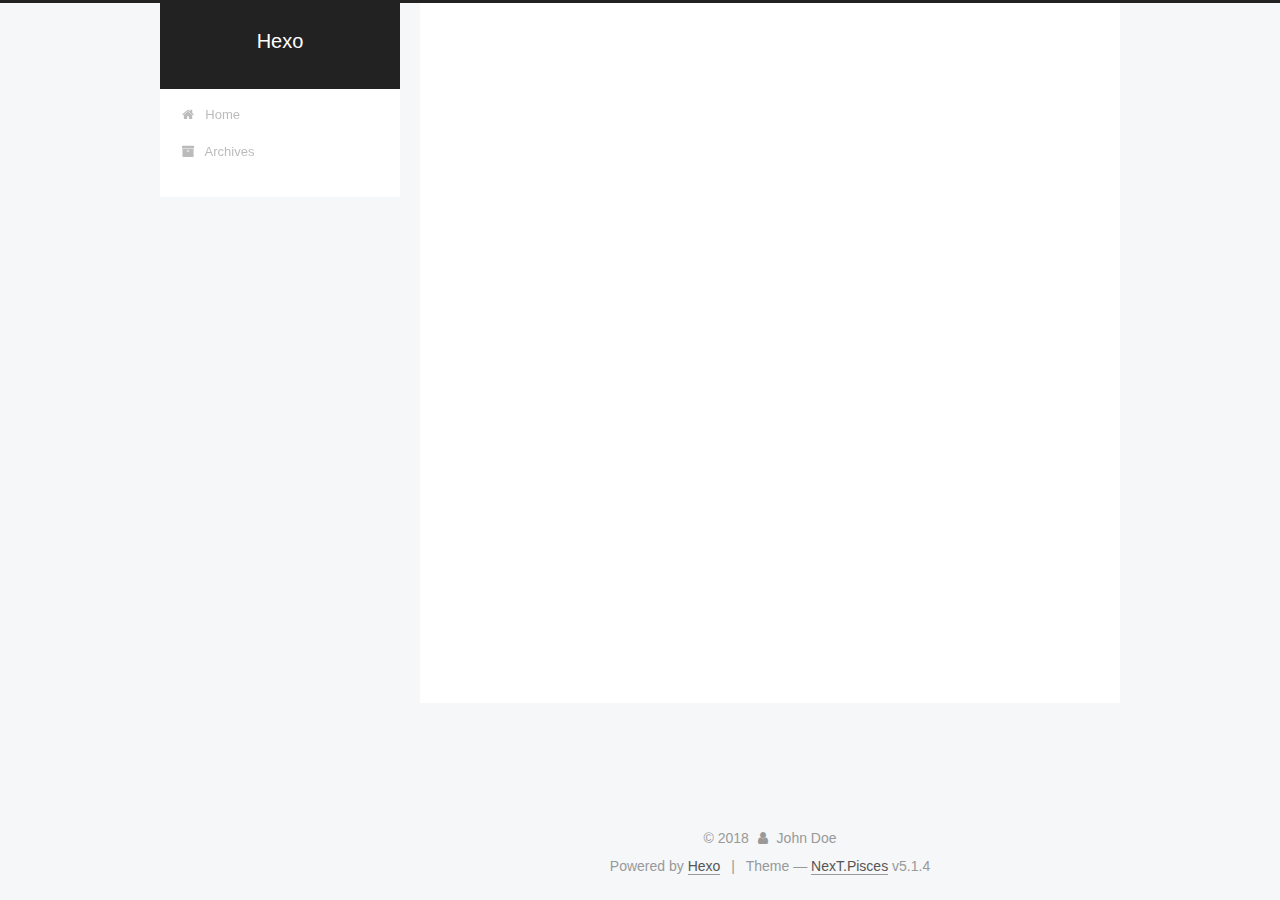
==== archives/index.html @ 8637bf25 "Site updated: 2018-07-19 17:20:56" ====
<!DOCTYPE html>



  


<html class="theme-next pisces use-motion" lang="">
<head>
  <meta charset="UTF-8"/>
<meta http-equiv="X-UA-Compatible" content="IE=edge" />
<meta name="viewport" content="width=device-width, initial-scale=1, maximum-scale=1"/>
<meta name="theme-color" content="#222">









<meta http-equiv="Cache-Control" content="no-transform" />
<meta http-equiv="Cache-Control" content="no-siteapp" />
















  
  
  <link href="/lib/fancybox/source/jquery.fancybox.css?v=2.1.5" rel="stylesheet" type="text/css" />







<link href="/lib/font-awesome/css/font-awesome.min.css?v=4.6.2" rel="stylesheet" type="text/css" />

<link href="/css/main.css?v=5.1.4" rel="stylesheet" type="text/css" />


  <link rel="apple-touch-icon" sizes="180x180" href="/images/apple-touch-icon-next.png?v=5.1.4">


  <link rel="icon" type="image/png" sizes="32x32" href="/images/favicon-32x32-next.png?v=5.1.4">


  <link rel="icon" type="image/png" sizes="16x16" href="/images/favicon-16x16-next.png?v=5.1.4">


  <link rel="mask-icon" href="/images/logo.svg?v=5.1.4" color="#222">





  <meta name="keywords" content="Hexo, NexT" />










<meta property="og:type" content="website">
<meta property="og:title" content="Hexo">
<meta property="og:url" content="http://yoursite.com/archives/index.html">
<meta property="og:site_name" content="Hexo">
<meta property="og:locale" content="default">
<meta name="twitter:card" content="summary">
<meta name="twitter:title" content="Hexo">



<script type="text/javascript" id="hexo.configurations">
  var NexT = window.NexT || {};
  var CONFIG = {
    root: '/',
    scheme: 'Pisces',
    version: '5.1.4',
    sidebar: {"position":"left","display":"post","offset":12,"b2t":false,"scrollpercent":false,"onmobile":false},
    fancybox: true,
    tabs: true,
    motion: {"enable":true,"async":false,"transition":{"post_block":"fadeIn","post_header":"slideDownIn","post_body":"slideDownIn","coll_header":"slideLeftIn","sidebar":"slideUpIn"}},
    duoshuo: {
      userId: '0',
      author: 'Author'
    },
    algolia: {
      applicationID: '',
      apiKey: '',
      indexName: '',
      hits: {"per_page":10},
      labels: {"input_placeholder":"Search for Posts","hits_empty":"We didn't find any results for the search: ${query}","hits_stats":"${hits} results found in ${time} ms"}
    }
  };
</script>



  <link rel="canonical" href="http://yoursite.com/archives/"/>





  <title>Archive | Hexo</title>
  








</head>

<body itemscope itemtype="http://schema.org/WebPage" lang="default">

  
  
    
  

  <div class="container sidebar-position-left page-archive">
    <div class="headband"></div>

    <header id="header" class="header" itemscope itemtype="http://schema.org/WPHeader">
      <div class="header-inner"><div class="site-brand-wrapper">
  <div class="site-meta ">
    

    <div class="custom-logo-site-title">
      <a href="/"  class="brand" rel="start">
        <span class="logo-line-before"><i></i></span>
        <span class="site-title">Hexo</span>
        <span class="logo-line-after"><i></i></span>
      </a>
    </div>
      
        <p class="site-subtitle"></p>
      
  </div>

  <div class="site-nav-toggle">
    <button>
      <span class="btn-bar"></span>
      <span class="btn-bar"></span>
      <span class="btn-bar"></span>
    </button>
  </div>
</div>

<nav class="site-nav">
  

  
    <ul id="menu" class="menu">
      
        
        <li class="menu-item menu-item-home">
          <a href="/" rel="section">
            
              <i class="menu-item-icon fa fa-fw fa-home"></i> <br />
            
            Home
          </a>
        </li>
      
        
        <li class="menu-item menu-item-archives">
          <a href="/archives/" rel="section">
            
              <i class="menu-item-icon fa fa-fw fa-archive"></i> <br />
            
            Archives
          </a>
        </li>
      

      
    </ul>
  

  
</nav>



 </div>
    </header>

    <main id="main" class="main">
      <div class="main-inner">
        <div class="content-wrap">
          <div id="content" class="content">
            

  
  
  
  <div class="post-block archive">
    <div id="posts" class="posts-collapse">
      <span class="archive-move-on"></span>

      <span class="archive-page-counter">
        
        
        
          
        
        Um..! 1 post. Keep on posting.
      </span>

      

        
        
        

        
          
          <div class="collection-title">
            <h1 class="archive-year" id="archive-year-2018">2018</h1>
          </div>
        
        

        

  <article class="post post-type-normal" itemscope itemtype="http://schema.org/Article">
    <header class="post-header">

      <h2 class="post-title">
        
            <a class="post-title-link" href="/2018/07/19/hello-world/" itemprop="url">
              
                <span itemprop="name">Hello World</span>
              
            </a>
        
      </h2>

      <div class="post-meta">
        <time class="post-time" itemprop="dateCreated"
              datetime="2018-07-19T16:45:56+08:00"
              content="2018-07-19" >
          07-19
        </time>
      </div>

    </header>
  </article>



      

    </div>
  </div>
  
  
  

  



          </div>
          


          

        </div>
        
          
  
  <div class="sidebar-toggle">
    <div class="sidebar-toggle-line-wrap">
      <span class="sidebar-toggle-line sidebar-toggle-line-first"></span>
      <span class="sidebar-toggle-line sidebar-toggle-line-middle"></span>
      <span class="sidebar-toggle-line sidebar-toggle-line-last"></span>
    </div>
  </div>

  <aside id="sidebar" class="sidebar">
    
    <div class="sidebar-inner">

      

      

      <section class="site-overview-wrap sidebar-panel sidebar-panel-active">
        <div class="site-overview">
          <div class="site-author motion-element" itemprop="author" itemscope itemtype="http://schema.org/Person">
            
              <p class="site-author-name" itemprop="name">John Doe</p>
              <p class="site-description motion-element" itemprop="description"></p>
          </div>

          <nav class="site-state motion-element">

            
              <div class="site-state-item site-state-posts">
              
                <a href="/archives/">
              
                  <span class="site-state-item-count">1</span>
                  <span class="site-state-item-name">posts</span>
                </a>
              </div>
            

            

            

          </nav>

          

          

          
          

          
          

          

        </div>
      </section>

      

      

    </div>
  </aside>


        
      </div>
    </main>

    <footer id="footer" class="footer">
      <div class="footer-inner">
        <div class="copyright">&copy; <span itemprop="copyrightYear">2018</span>
  <span class="with-love">
    <i class="fa fa-user"></i>
  </span>
  <span class="author" itemprop="copyrightHolder">John Doe</span>

  
</div>


  <div class="powered-by">Powered by <a class="theme-link" target="_blank" href="https://hexo.io">Hexo</a></div>



  <span class="post-meta-divider">|</span>



  <div class="theme-info">Theme &mdash; <a class="theme-link" target="_blank" href="https://github.com/iissnan/hexo-theme-next">NexT.Pisces</a> v5.1.4</div>




        







        
      </div>
    </footer>

    
      <div class="back-to-top">
        <i class="fa fa-arrow-up"></i>
        
      </div>
    

    

  </div>

  

<script type="text/javascript">
  if (Object.prototype.toString.call(window.Promise) !== '[object Function]') {
    window.Promise = null;
  }
</script>









  












  
  
    <script type="text/javascript" src="/lib/jquery/index.js?v=2.1.3"></script>
  

  
  
    <script type="text/javascript" src="/lib/fastclick/lib/fastclick.min.js?v=1.0.6"></script>
  

  
  
    <script type="text/javascript" src="/lib/jquery_lazyload/jquery.lazyload.js?v=1.9.7"></script>
  

  
  
    <script type="text/javascript" src="/lib/velocity/velocity.min.js?v=1.2.1"></script>
  

  
  
    <script type="text/javascript" src="/lib/velocity/velocity.ui.min.js?v=1.2.1"></script>
  

  
  
    <script type="text/javascript" src="/lib/fancybox/source/jquery.fancybox.pack.js?v=2.1.5"></script>
  


  


  <script type="text/javascript" src="/js/src/utils.js?v=5.1.4"></script>

  <script type="text/javascript" src="/js/src/motion.js?v=5.1.4"></script>



  
  


  <script type="text/javascript" src="/js/src/affix.js?v=5.1.4"></script>

  <script type="text/javascript" src="/js/src/schemes/pisces.js?v=5.1.4"></script>



  

  


  <script type="text/javascript" src="/js/src/bootstrap.js?v=5.1.4"></script>



  


  




	





  





  












  





  

  

  

  
  

  

  

  

</body>
</html>
---- css/main.css ----
/* normalize.css v3.0.2 | MIT License | git.io/normalize */
html {
  font-family: sans-serif; /* 1 */
  -ms-text-size-adjust: 100%; /* 2 */
  -webkit-text-size-adjust: 100%; /* 2 */
}
body {
  margin: 0;
}
article,
aside,
details,
figcaption,
figure,
footer,
header,
hgroup,
main,
menu,
nav,
section,
summary {
  display: block;
}
audio,
canvas,
progress,
video {
  display: inline-block; /* 1 */
  vertical-align: baseline; /* 2 */
}
audio:not([controls]) {
  display: none;
  height: 0;
}
[hidden],
template {
  display: none;
}
a {
  background-color: transparent;
}
a:active,
a:hover {
  outline: 0;
}
abbr[title] {
  border-bottom: 1px dotted;
}
b,
strong {
  font-weight: bold;
}
dfn {
  font-style: italic;
}
h1 {
  font-size: 2em;
  margin: 0.67em 0;
}
mark {
  background: #ff0;
  color: #000;
}
small {
  font-size: 80%;
}
sub,
sup {
  font-size: 75%;
  line-height: 0;
  position: relative;
  vertical-align: baseline;
}
sup {
  top: -0.5em;
}
sub {
  bottom: -0.25em;
}
img {
  border: 0;
}
svg:not(:root) {
  overflow: hidden;
}
figure {
  margin: 1em 40px;
}
hr {
  -moz-box-sizing: content-box;
  box-sizing: content-box;
  height: 0;
}
pre {
  overflow: auto;
}
code,
kbd,
pre,
samp {
  font-family: monospace, monospace;
  font-size: 1em;
}
button,
input,
optgroup,
select,
textarea {
  color: inherit; /* 1 */
  font: inherit; /* 2 */
  margin: 0; /* 3 */
}
button {
  overflow: visible;
}
button,
select {
  text-transform: none;
}
button,
html input[type="button"],
input[type="reset"],
input[type="submit"] {
  -webkit-appearance: button; /* 2 */
  cursor: pointer; /* 3 */
}
button[disabled],
html input[disabled] {
  cursor: default;
}
button::-moz-focus-inner,
input::-moz-focus-inner {
  border: 0;
  padding: 0;
}
input {
  line-height: normal;
}
input[type="checkbox"],
input[type="radio"] {
  box-sizing: border-box; /* 1 */
  padding: 0; /* 2 */
}
input[type="number"]::-webkit-inner-spin-button,
input[type="number"]::-webkit-outer-spin-button {
  height: auto;
}
input[type="search"] {
  -webkit-appearance: textfield; /* 1 */
  -moz-box-sizing: content-box;
  -webkit-box-sizing: content-box; /* 2 */
  box-sizing: content-box;
}
input[type="search"]::-webkit-search-cancel-button,
input[type="search"]::-webkit-search-decoration {
  -webkit-appearance: none;
}
fieldset {
  border: 1px solid #c0c0c0;
  margin: 0 2px;
  padding: 0.35em 0.625em 0.75em;
}
legend {
  border: 0; /* 1 */
  padding: 0; /* 2 */
}
textarea {
  overflow: auto;
}
optgroup {
  font-weight: bold;
}
table {
  border-collapse: collapse;
  border-spacing: 0;
}
td,
th {
  padding: 0;
}
::selection {
  background: #262a30;
  color: #fff;
}
body {
  position: relative;
  font-family: 'Lato', "PingFang SC", "Microsoft YaHei", sans-serif;
  font-size: 14px;
  line-height: 2;
  color: #555;
  background: #f5f7f9;
}
@media (max-width: 767px) {
  body {
    padding-right: 0 !important;
  }
}
@media (min-width: 768px) and (max-width: 991px) {
  body {
    padding-right: 0 !important;
  }
}
@media (min-width: 1600px) {
  body {
    font-size: 16px;
  }
}
h1,
h2,
h3,
h4,
h5,
h6 {
  margin: 0;
  padding: 0;
  font-weight: bold;
  line-height: 1.5;
  font-family: 'Lato', "PingFang SC", "Microsoft YaHei", sans-serif;
}
h2,
h3,
h4,
h5,
h6 {
  margin: 20px 0 15px;
}
h1 {
  font-size: 22px;
}
@media (max-width: 767px) {
  h1 {
    font-size: 18px;
  }
}
h2 {
  font-size: 20px;
}
@media (max-width: 767px) {
  h2 {
    font-size: 16px;
  }
}
h3 {
  font-size: 18px;
}
@media (max-width: 767px) {
  h3 {
    font-size: 14px;
  }
}
h4 {
  font-size: 16px;
}
@media (max-width: 767px) {
  h4 {
    font-size: 12px;
  }
}
h5 {
  font-size: 14px;
}
@media (max-width: 767px) {
  h5 {
    font-size: 10px;
  }
}
h6 {
  font-size: 12px;
}
@media (max-width: 767px) {
  h6 {
    font-size: 8px;
  }
}
p {
  margin: 0 0 20px 0;
}
a {
  color: #555;
  text-decoration: none;
  outline: none;
  border-bottom: 1px solid #999;
  word-wrap: break-word;
}
a:hover {
  color: #222;
  border-bottom-color: #222;
}
blockquote {
  margin: 0;
  padding: 0;
}
img {
  display: block;
  margin: auto;
  max-width: 100%;
  height: auto;
}
hr {
  margin: 40px 0;
  height: 3px;
  border: none;
  background-color: #ddd;
  background-image: repeating-linear-gradient(-45deg, #fff, #fff 4px, transparent 4px, transparent 8px);
}
blockquote {
  padding: 0 15px;
  color: #666;
  border-left: 4px solid #ddd;
}
blockquote cite::before {
  content: "-";
  padding: 0 5px;
}
dt {
  font-weight: 700;
}
dd {
  margin: 0;
  padding: 0;
}
kbd {
  border: 1px solid #ccc;
  border-radius: 0.2em;
  box-shadow: 0.1em 0.1em 0.2em rgba(0,0,0,0.1);
  background-color: #f9f9f9;
  font-family: inherit;
  background-image: -webkit-linear-gradient(top, #eee, #fff, #eee);
  padding: 0.1em 0.3em;
  white-space: nowrap;
}
.text-left {
  text-align: left;
}
.text-center {
  text-align: center;
}
.text-right {
  text-align: right;
}
.text-justify {
  text-align: justify;
}
.text-nowrap {
  white-space: nowrap;
}
.text-lowercase {
  text-transform: lowercase;
}
.text-uppercase {
  text-transform: uppercase;
}
.text-capitalize {
  text-transform: capitalize;
}
.center-block {
  display: block;
  margin-left: auto;
  margin-right: auto;
}
.clearfix:before,
.clearfix:after {
  content: " ";
  display: table;
}
.clearfix:after {
  clear: both;
}
.pullquote {
  width: 45%;
}
.pullquote.left {
  float: left;
  margin-left: 5px;
  margin-right: 10px;
}
.pullquote.right {
  float: right;
  margin-left: 10px;
  margin-right: 5px;
}
.affix.affix.affix {
  position: fixed;
}
.translation {
  margin-top: -20px;
  font-size: 14px;
  color: #999;
}
.scrollbar-measure {
  width: 100px;
  height: 100px;
  overflow: scroll;
  position: absolute;
  top: -9999px;
}
.use-motion .motion-element {
  opacity: 0;
}
table {
  margin: 20px 0;
  width: 100%;
  border-collapse: collapse;
  border-spacing: 0;
  border: 1px solid #ddd;
  font-size: 14px;
  table-layout: fixed;
  word-wrap: break-all;
}
table>tbody>tr:nth-of-type(odd) {
  background-color: #f9f9f9;
}
table>tbody>tr:hover {
  background-color: #f5f5f5;
}
caption,
th,
td {
  padding: 8px;
  text-align: left;
  vertical-align: middle;
  font-weight: normal;
}
th,
td {
  border-bottom: 3px solid #ddd;
  border-right: 1px solid #eee;
}
th {
  padding-bottom: 10px;
  font-weight: 700;
}
td {
  border-bottom-width: 1px;
}
html,
body {
  height: 100%;
}
.container {
  position: relative;
  min-height: 100%;
}
.header-inner {
  margin: 0 auto;
  padding: 100px 0 70px;
  width: 700px;
}
@media (min-width: 1600px) {
  .container .header-inner {
    width: 900px;
  }
}
.main {
  padding-bottom: 150px;
}
.main-inner {
  margin: 0 auto;
  width: 700px;
}
@media (min-width: 1600px) {
  .container .main-inner {
    width: 900px;
  }
}
.footer {
  position: absolute;
  left: 0;
  bottom: 0;
  width: 100%;
  min-height: 50px;
}
.footer-inner {
  box-sizing: border-box;
  margin: 20px auto;
  width: 700px;
}
@media (min-width: 1600px) {
  .container .footer-inner {
    width: 900px;
  }
}
pre,
.highlight {
  overflow: auto;
  margin: 20px 0;
  padding: 0;
  font-size: 13px;
  color: #4d4d4c;
  background: #f7f7f7;
  line-height: 1.6;
}
pre,
code {
  font-family: consolas, Menlo, "PingFang SC", "Microsoft YaHei", monospace;
}
code {
  padding: 2px 4px;
  word-wrap: break-word;
  color: #555;
  background: #eee;
  border-radius: 3px;
  font-size: 13px;
}
pre {
  padding: 10px;
}
pre code {
  padding: 0;
  color: #4d4d4c;
  background: none;
  text-shadow: none;
}
.highlight {
  border-radius: 1px;
}
.highlight pre {
  border: none;
  margin: 0;
  padding: 10px 0;
}
.highlight table {
  margin: 0;
  width: auto;
  border: none;
}
.highlight td {
  border: none;
  padding: 0;
}
.highlight figcaption {
  font-size: 1em;
  color: #4d4d4c;
  line-height: 1em;
  margin-bottom: 1em;
}
.highlight figcaption:before,
.highlight figcaption:after {
  content: " ";
  display: table;
}
.highlight figcaption:after {
  clear: both;
}
.highlight figcaption a {
  float: right;
  color: #4d4d4c;
}
.highlight figcaption a:hover {
  border-bottom-color: #4d4d4c;
}
.highlight .gutter pre {
  padding-left: 10px;
  padding-right: 10px;
  color: #869194;
  text-align: right;
  background-color: #eff2f3;
}
.highlight .code pre {
  width: 100%;
  padding-left: 10px;
  padding-right: 10px;
  background-color: #f7f7f7;
}
.highlight .line {
  height: 20px;
}
.gutter {
  -webkit-user-select: none;
  -moz-user-select: none;
  -ms-user-select: none;
  user-select: none;
}
.gist table {
  width: auto;
}
.gist table td {
  border: none;
}
pre .deletion {
  background: #fdd;
}
pre .addition {
  background: #dfd;
}
pre .meta {
  color: #8959a8;
}
pre .comment {
  color: #8e908c;
}
pre .variable,
pre .attribute,
pre .tag,
pre .regexp,
pre .ruby .constant,
pre .xml .tag .title,
pre .xml .pi,
pre .xml .doctype,
pre .html .doctype,
pre .css .id,
pre .css .class,
pre .css .pseudo {
  color: #c82829;
}
pre .number,
pre .preprocessor,
pre .built_in,
pre .literal,
pre .params,
pre .constant,
pre .command {
  color: #f5871f;
}
pre .ruby .class .title,
pre .css .rules .attribute,
pre .string,
pre .value,
pre .inheritance,
pre .header,
pre .ruby .symbol,
pre .xml .cdata,
pre .special,
pre .number,
pre .formula {
  color: #718c00;
}
pre .title,
pre .css .hexcolor {
  color: #3e999f;
}
pre .function,
pre .python .decorator,
pre .python .title,
pre .ruby .function .title,
pre .ruby .title .keyword,
pre .perl .sub,
pre .javascript .title,
pre .coffeescript .title {
  color: #4271ae;
}
pre .keyword,
pre .javascript .function {
  color: #8959a8;
}
.full-image.full-image.full-image.full-image {
  border: none;
  max-width: 100%;
  width: auto;
  margin: 20px auto 25px;
}
@media (min-width: 992px) {
  .full-image.full-image.full-image.full-image {
    max-width: none;
    width: 118%;
    margin: 0 -9%;
  }
}
.blockquote-center,
.page-home .post-type-quote blockquote,
.page-post-detail .post-type-quote blockquote {
  position: relative;
  margin: 40px 0;
  padding: 0;
  border-left: none;
  text-align: center;
}
.blockquote-center::before,
.page-home .post-type-quote blockquote::before,
.page-post-detail .post-type-quote blockquote::before,
.blockquote-center::after,
.page-home .post-type-quote blockquote::after,
.page-post-detail .post-type-quote blockquote::after {
  position: absolute;
  content: ' ';
  display: block;
  width: 100%;
  height: 24px;
  opacity: 0.2;
  background-repeat: no-repeat;
  background-position: 0 -6px;
  background-size: 22px 22px;
}
.blockquote-center::before,
.page-home .post-type-quote blockquote::before,
.page-post-detail .post-type-quote blockquote::before {
  top: -20px;
  background-image: url("../images/quote-l.svg");
  border-top: 1px solid #ccc;
}
.blockquote-center::after,
.page-home .post-type-quote blockquote::after,
.page-post-detail .post-type-quote blockquote::after {
  bottom: -20px;
  background-image: url("../images/quote-r.svg");
  border-bottom: 1px solid #ccc;
  background-position: 100% 8px;
}
.blockquote-center p,
.page-home .post-type-quote blockquote p,
.page-post-detail .post-type-quote blockquote p,
.blockquote-center div,
.page-home .post-type-quote blockquote div,
.page-post-detail .post-type-quote blockquote div {
  text-align: center;
}
.post .post-body .group-picture img {
  box-sizing: border-box;
  padding: 0 3px;
  border: none;
}
.post .group-picture-row {
  overflow: hidden;
  margin-top: 6px;
}
.post .group-picture-row:first-child {
  margin-top: 0;
}
.post .group-picture-column {
  float: left;
}
.page-post-detail .post-body .group-picture-column {
  float: none;
  margin-top: 10px;
  width: auto !important;
}
.page-post-detail .post-body .group-picture-column img {
  margin: 0 auto;
}
.page-archive .group-picture-container {
  overflow: hidden;
}
.page-archive .group-picture-row {
  float: left;
}
.page-archive .group-picture-row:first-child {
  margin-top: 6px;
}
.page-archive .group-picture-column {
  max-width: 150px;
  max-height: 150px;
}
.post-body .note {
  position: relative;
  padding: 15px;
  margin-bottom: 20px;
  border: 1px solid #eee;
  border-left-width: 5px;
  border-radius: 3px;
}
.post-body .note h2,
.post-body .note h3,
.post-body .note h4,
.post-body .note h5,
.post-body .note h6 {
  margin-top: 0;
  margin-bottom: 0;
  border-bottom: initial;
  padding-top: 0 !important;
}
.post-body .note p:first-child,
.post-body .note ul:first-child,
.post-body .note ol:first-child,
.post-body .note table:first-child,
.post-body .note pre:first-child,
.post-body .note blockquote:first-child {
  margin-top: 0;
}
.post-body .note p:last-child,
.post-body .note ul:last-child,
.post-body .note ol:last-child,
.post-body .note table:last-child,
.post-body .note pre:last-child,
.post-body .note blockquote:last-child {
  margin-bottom: 0;
}
.post-body .note.default {
  border-left-color: #777;
}
.post-body .note.default h2,
.post-body .note.default h3,
.post-body .note.default h4,
.post-body .note.default h5,
.post-body .note.default h6 {
  color: #777;
}
.post-body .note.primary {
  border-left-color: #6f42c1;
}
.post-body .note.primary h2,
.post-body .note.primary h3,
.post-body .note.primary h4,
.post-body .note.primary h5,
.post-body .note.primary h6 {
  color: #6f42c1;
}
.post-body .note.info {
  border-left-color: #428bca;
}
.post-body .note.info h2,
.post-body .note.info h3,
.post-body .note.info h4,
.post-body .note.info h5,
.post-body .note.info h6 {
  color: #428bca;
}
.post-body .note.success {
  border-left-color: #5cb85c;
}
.post-body .note.success h2,
.post-body .note.success h3,
.post-body .note.success h4,
.post-body .note.success h5,
.post-body .note.success h6 {
  color: #5cb85c;
}
.post-body .note.warning {
  border-left-color: #f0ad4e;
}
.post-body .note.warning h2,
.post-body .note.warning h3,
.post-body .note.warning h4,
.post-body .note.warning h5,
.post-body .note.warning h6 {
  color: #f0ad4e;
}
.post-body .note.danger {
  border-left-color: #d9534f;
}
.post-body .note.danger h2,
.post-body .note.danger h3,
.post-body .note.danger h4,
.post-body .note.danger h5,
.post-body .note.danger h6 {
  color: #d9534f;
}
.post-body .label {
  display: inline;
  padding: 0 2px;
  white-space: nowrap;
}
.post-body .label.default {
  background-color: #f0f0f0;
}
.post-body .label.primary {
  background-color: #efe6f7;
}
.post-body .label.info {
  background-color: #e5f2f8;
}
.post-body .label.success {
  background-color: #e7f4e9;
}
.post-body .label.warning {
  background-color: #fcf6e1;
}
.post-body .label.danger {
  background-color: #fae8eb;
}
.post-body .tabs {
  position: relative;
  display: block;
  margin-bottom: 20px;
  padding-top: 10px;
}
.post-body .tabs ul.nav-tabs {
  margin: 0;
  padding: 0;
  display: flex;
  margin-bottom: -1px;
}
@media (max-width: 413px) {
  .post-body .tabs ul.nav-tabs {
    display: block;
    margin-bottom: 5px;
  }
}
.post-body .tabs ul.nav-tabs li.tab {
  list-style-type: none !important;
  margin: 0 0.25em 0 0;
  border-top: 3px solid transparent;
  border-left: 1px solid transparent;
  border-right: 1px solid transparent;
}
@media (max-width: 413px) {
  .post-body .tabs ul.nav-tabs li.tab {
    margin: initial;
    border-top: 1px solid transparent;
    border-left: 3px solid transparent;
    border-right: 1px solid transparent;
    border-bottom: 1px solid transparent;
  }
}
.post-body .tabs ul.nav-tabs li.tab a {
  outline: 0;
  border-bottom: initial;
  display: block;
  line-height: 1.8em;
  padding: 0.25em 0.75em;
  transition-duration: 0.2s;
  transition-timing-function: ease-out;
  transition-delay: 0s;
}
.post-body .tabs ul.nav-tabs li.tab a i {
  width: 1.285714285714286em;
}
.post-body .tabs ul.nav-tabs li.tab.active {
  border-top: 3px solid #fc6423;
  border-left: 1px solid #ddd;
  border-right: 1px solid #ddd;
  background-color: #fff;
}
@media (max-width: 413px) {
  .post-body .tabs ul.nav-tabs li.tab.active {
    border-top: 1px solid #ddd;
    border-left: 3px solid #fc6423;
    border-right: 1px solid #ddd;
    border-bottom: 1px solid #ddd;
  }
}
.post-body .tabs ul.nav-tabs li.tab.active a {
  cursor: default;
  color: #555;
}
.post-body .tabs .tab-content {
  background-color: #fff;
}
.post-body .tabs .tab-content .tab-pane {
  border: 1px solid #ddd;
  padding: 20px 20px 0 20px;
}
.post-body .tabs .tab-content .tab-pane:not(.active) {
  display: none !important;
}
.post-body .tabs .tab-content .tab-pane.active {
  display: block !important;
}
.btn {
  display: inline-block;
  padding: 0 20px;
  font-size: 14px;
  color: #555;
  background: #fff;
  border: 2px solid #555;
  text-decoration: none;
  border-radius: 2px;
  transition-property: background-color;
  transition-duration: 0.2s;
  transition-timing-function: ease-in-out;
  transition-delay: 0s;
  line-height: 2;
}
.btn:hover {
  border-color: #222;
  color: #fff;
  background: #222;
}
.btn +.btn {
  margin: 0 0 8px 8px;
}
.btn .fa-fw {
  width: 1.285714285714286em;
  text-align: left;
}
.btn-bar {
  display: block;
  width: 22px;
  height: 2px;
  background: #555;
  border-radius: 1px;
}
.btn-bar+.btn-bar {
  margin-top: 4px;
}
.pagination {
  margin: 120px 0 40px;
  text-align: center;
  border-top: 1px solid #eee;
}
.page-number-basic,
.pagination .prev,
.pagination .next,
.pagination .page-number,
.pagination .space {
  display: inline-block;
  position: relative;
  top: -1px;
  margin: 0 10px;
  padding: 0 11px;
}
@media (max-width: 767px) {
  .page-number-basic,
  .pagination .prev,
  .pagination .next,
  .pagination .page-number,
  .pagination .space {
    margin: 0 5px;
  }
}
.pagination .prev,
.pagination .next,
.pagination .page-number {
  border-bottom: 0;
  border-top: 1px solid #eee;
  transition-property: border-color;
  transition-duration: 0.2s;
  transition-timing-function: ease-in-out;
  transition-delay: 0s;
}
.pagination .prev:hover,
.pagination .next:hover,
.pagination .page-number:hover {
  border-top-color: #222;
}
.pagination .space {
  padding: 0;
  margin: 0;
}
.pagination .prev {
  margin-left: 0;
}
.pagination .next {
  margin-right: 0;
}
.pagination .page-number.current {
  color: #fff;
  background: #ccc;
  border-top-color: #ccc;
}
@media (max-width: 767px) {
  .pagination {
    border-top: none;
  }
  .pagination .prev,
  .pagination .next,
  .pagination .page-number {
    margin-bottom: 10px;
    border-top: 0;
    border-bottom: 1px solid #eee;
    padding: 0 10px;
  }
  .pagination .prev:hover,
  .pagination .next:hover,
  .pagination .page-number:hover {
    border-bottom-color: #222;
  }
}
.comments {
  margin: 60px 20px 0;
}
.tag-cloud {
  text-align: center;
}
.tag-cloud a {
  display: inline-block;
  margin: 10px;
}
.back-to-top {
  box-sizing: border-box;
  position: fixed;
  bottom: -100px;
  right: 30px;
  z-index: 1050;
  padding: 0 6px;
  width: 24px;
  background: #222;
  font-size: 12px;
  opacity: 0.6;
  color: #fff;
  cursor: pointer;
  text-align: center;
  -webkit-transform: translateZ(0);
  transition-property: bottom;
  transition-duration: 0.2s;
  transition-timing-function: ease-in-out;
  transition-delay: 0s;
}
@media (min-width: 768px) and (max-width: 991px) {
  .back-to-top {
    display: none !important;
  }
}
@media (max-width: 767px) {
  .back-to-top {
    display: none !important;
  }
}
.back-to-top.back-to-top-on {
  bottom: 30px;
}
.header {
  background: transparent;
}
.header-inner {
  position: relative;
}
.headband {
  height: 3px;
  background: #222;
}
.site-meta {
  margin: 0;
  text-align: center;
}
@media (max-width: 767px) {
  .site-meta {
    text-align: center;
  }
}
.brand {
  position: relative;
  display: inline-block;
  padding: 0 40px;
  color: #fff;
  background: #222;
  border-bottom: none;
}
.brand:hover {
  color: #fff;
}
.logo {
  display: inline-block;
  margin-right: 5px;
  line-height: 36px;
  vertical-align: top;
}
.site-title {
  display: inline-block;
  vertical-align: top;
  line-height: 36px;
  font-size: 20px;
  font-weight: normal;
  font-family: 'Lato', "PingFang SC", "Microsoft YaHei", sans-serif;
}
.site-subtitle {
  margin-top: 10px;
  font-size: 13px;
  color: #ddd;
}
.use-motion .brand {
  opacity: 0;
}
.use-motion .logo,
.use-motion .site-title,
.use-motion .site-subtitle {
  opacity: 0;
  position: relative;
  top: -10px;
}
.site-nav-toggle {
  display: none;
  position: absolute;
  top: 10px;
  left: 10px;
}
@media (max-width: 767px) {
  .site-nav-toggle {
    display: block;
  }
}
.site-nav-toggle button {
  margin-top: 2px;
  padding: 9px 10px;
  background: transparent;
  border: none;
}
@media (max-width: 767px) {
  .site-nav {
    display: none;
    margin: 0 -10px;
    padding: 0 10px;
    clear: both;
    border-top: 1px solid #ddd;
  }
}
@media (min-width: 768px) and (max-width: 991px) {
  .site-nav {
    display: block !important;
  }
}
@media (min-width: 992px) {
  .site-nav {
    display: block !important;
  }
}
.menu {
  margin-top: 20px;
  padding-left: 0;
  text-align: center;
}
.menu .menu-item {
  display: inline-block;
  margin: 0 10px;
  list-style: none;
}
@media screen and (max-width: 767px) {
  .menu .menu-item {
    margin-top: 10px;
  }
}
.menu .menu-item a {
  display: block;
  font-size: 13px;
  line-height: inherit;
  border-bottom: 1px solid transparent;
  transition-property: border-color;
  transition-duration: 0.2s;
  transition-timing-function: ease-in-out;
  transition-delay: 0s;
}
.menu .menu-item a:hover,
.menu-item-active a {
  border-bottom-color: #222;
}
.menu .menu-item .fa {
  margin-right: 5px;
}
.use-motion .menu-item {
  opacity: 0;
}
.post-body {
  font-family: 'Lato', "PingFang SC", "Microsoft YaHei", sans-serif;
}
@media (max-width: 767px) {
  .post-body {
    word-break: break-word;
  }
}
.post-body .fancybox img {
  display: block !important;
  margin: 0 auto;
  cursor: pointer;
  cursor: zoom-in;
  cursor: -webkit-zoom-in;
}
.post-body .image-caption,
.post-body .figure .caption {
  margin: -20px auto 15px;
  text-align: center;
  font-size: 14px;
  color: #999;
  font-weight: bold;
  line-height: 1;
}
.post-sticky-flag {
  display: inline-block;
  font-size: 16px;
  -ms-transform: rotate(30deg);
  -webkit-transform: rotate(30deg);
  -moz-transform: rotate(30deg);
  -ms-transform: rotate(30deg);
  -o-transform: rotate(30deg);
  transform: rotate(30deg);
}
.use-motion .post-block,
.use-motion .pagination,
.use-motion .comments {
  opacity: 0;
}
.use-motion .post-header {
  opacity: 0;
}
.use-motion .post-body {
  opacity: 0;
}
.use-motion .collection-title {
  opacity: 0;
}
.posts-expand {
  padding-top: 40px;
}
@media (max-width: 767px) {
  .posts-expand {
    margin: 0 20px;
  }
  .post-body pre .gutter pre {
    padding-right: 10px;
  }
  .post-body .highlight {
    margin-left: 0px;
    margin-right: 0px;
    padding: 0;
  }
  .post-body .highlight .gutter pre {
    padding-right: 10px;
  }
}
@media (min-width: 992px) {
  .posts-expand .post-body {
    text-align: justify;
  }
}
.posts-expand .post-body h2,
.posts-expand .post-body h3,
.posts-expand .post-body h4,
.posts-expand .post-body h5,
.posts-expand .post-body h6 {
  padding-top: 10px;
}
.posts-expand .post-body h2 .header-anchor,
.posts-expand .post-body h3 .header-anchor,
.posts-expand .post-body h4 .header-anchor,
.posts-expand .post-body h5 .header-anchor,
.posts-expand .post-body h6 .header-anchor {
  float: right;
  margin-left: 10px;
  color: #ccc;
  border-bottom-style: none;
  visibility: hidden;
}
.posts-expand .post-body h2 .header-anchor:hover,
.posts-expand .post-body h3 .header-anchor:hover,
.posts-expand .post-body h4 .header-anchor:hover,
.posts-expand .post-body h5 .header-anchor:hover,
.posts-expand .post-body h6 .header-anchor:hover {
  color: inherit;
}
.posts-expand .post-body h2:hover .header-anchor,
.posts-expand .post-body h3:hover .header-anchor,
.posts-expand .post-body h4:hover .header-anchor,
.posts-expand .post-body h5:hover .header-anchor,
.posts-expand .post-body h6:hover .header-anchor {
  visibility: visible;
}
.posts-expand .post-body ul li {
  list-style: circle;
}
.posts-expand .post-body img {
  box-sizing: border-box;
  margin: auto;
  padding: 3px;
  border: 1px solid #ddd;
}
.posts-expand .post-body .fancybox img {
  margin: 0 auto 25px;
}
@media (max-width: 767px) {
  .posts-collapse {
    margin: 0 20px;
  }
  .posts-collapse .post-title,
  .posts-collapse .post-meta {
    display: block;
    width: auto;
    text-align: left;
  }
}
.posts-collapse {
  position: relative;
  z-index: 1010;
  margin-left: 55px;
}
.posts-collapse::after {
  content: " ";
  position: absolute;
  top: 20px;
  left: 0;
  margin-left: -2px;
  width: 4px;
  height: 100%;
  background: #f5f5f5;
  z-index: -1;
}
@media (max-width: 767px) {
  .posts-collapse {
    margin: 0 20px;
  }
}
.posts-collapse .collection-title {
  position: relative;
  margin: 60px 0;
}
.posts-collapse .collection-title h1,
.posts-collapse .collection-title h2 {
  margin-left: 20px;
}
.posts-collapse .collection-title small {
  color: #bbb;
  margin-left: 5px;
}
.posts-collapse .collection-title::before {
  content: " ";
  position: absolute;
  left: 0;
  top: 50%;
  margin-left: -4px;
  margin-top: -4px;
  width: 8px;
  height: 8px;
  background: #bbb;
  border-radius: 50%;
}
.posts-collapse .post {
  margin: 30px 0;
}
.posts-collapse .post-header {
  position: relative;
  transition-duration: 0.2s;
  transition-timing-function: ease-in-out;
  transition-delay: 0s;
  transition-property: border;
  border-bottom: 1px dashed #ccc;
}
.posts-collapse .post-header::before {
  content: " ";
  position: absolute;
  left: 0;
  top: 12px;
  width: 6px;
  height: 6px;
  margin-left: -4px;
  background: #bbb;
  border-radius: 50%;
  border: 1px solid #fff;
  transition-duration: 0.2s;
  transition-timing-function: ease-in-out;
  transition-delay: 0s;
  transition-property: background;
}
.posts-collapse .post-header:hover {
  border-bottom-color: #666;
}
.posts-collapse .post-header:hover::before {
  background: #222;
}
.posts-collapse .post-meta {
  position: absolute;
  font-size: 12px;
  left: 20px;
  top: 5px;
}
.posts-collapse .post-comments-count {
  display: none;
}
.posts-collapse .post-title {
  margin-left: 60px;
  font-size: 16px;
  font-weight: normal;
  line-height: inherit;
}
.posts-collapse .post-title::after {
  margin-left: 3px;
  opacity: 0.6;
}
.posts-collapse .post-title a {
  color: #666;
  border-bottom: none;
}
.page-home .post-type-quote .post-header,
.page-post-detail .post-type-quote .post-header,
.page-home .post-type-quote .post-tags,
.page-post-detail .post-type-quote .post-tags {
  display: none;
}
.posts-expand .post-title {
  text-align: center;
  word-break: break-word;
  font-weight: 400;
}
.posts-expand .post-title-link {
  display: inline-block;
  position: relative;
  color: #555;
  border-bottom: none;
  line-height: 1.2;
  vertical-align: top;
}
.posts-expand .post-title-link::before {
  content: "";
  position: absolute;
  width: 100%;
  height: 2px;
  bottom: 0;
  left: 0;
  background-color: #000;
  visibility: hidden;
  -webkit-transform: scaleX(0);
  -moz-transform: scaleX(0);
  -ms-transform: scaleX(0);
  -o-transform: scaleX(0);
  transform: scaleX(0);
  transition-duration: 0.2s;
  transition-timing-function: ease-in-out;
  transition-delay: 0s;
}
.posts-expand .post-title-link:hover::before {
  visibility: visible;
  -webkit-transform: scaleX(1);
  -moz-transform: scaleX(1);
  -ms-transform: scaleX(1);
  -o-transform: scaleX(1);
  transform: scaleX(1);
}
.posts-expand .post-title-link .fa {
  font-size: 16px;
}
.posts-expand .post-meta {
  margin: 3px 0 60px 0;
  color: #999;
  font-family: 'Lato', "PingFang SC", "Microsoft YaHei", sans-serif;
  font-size: 12px;
  text-align: center;
}
.posts-expand .post-meta .post-category-list {
  display: inline-block;
  margin: 0;
  padding: 3px;
}
.posts-expand .post-meta .post-category-list-link {
  color: #999;
}
.posts-expand .post-meta .post-description {
  font-size: 14px;
  margin-top: 2px;
}
.post-meta-divider {
  margin: 0 0.5em;
}
.post-meta-item-icon {
  margin-right: 3px;
}
@media (min-width: 768px) and (max-width: 991px) {
  .post-meta-item-icon {
    display: inline-block;
  }
}
@media (max-width: 767px) {
  .post-meta-item-icon {
    display: inline-block;
  }
}
@media (min-width: 768px) and (max-width: 991px) {
  .post-meta-item-text {
    display: none;
  }
}
@media (max-width: 767px) {
  .post-meta-item-text {
    display: none;
  }
}
@media (max-width: 767px) {
  .posts-expand .post-comments-count {
    display: none;
  }
}
.post-button {
  margin-top: 40px;
}
.posts-expand .post-tags {
  margin-top: 40px;
  text-align: center;
}
.posts-expand .post-tags a {
  display: inline-block;
  margin-right: 10px;
  font-size: 13px;
}
.post-nav {
  display: table;
  margin-top: 15px;
  width: 100%;
  border-top: 1px solid #eee;
}
.post-nav-divider {
  display: table-cell;
  width: 10%;
}
.post-nav-item {
  display: table-cell;
  padding: 10px 0 0 0;
  width: 45%;
  vertical-align: top;
}
.post-nav-item a {
  position: relative;
  display: block;
  line-height: 25px;
  font-size: 14px;
  color: #555;
  border-bottom: none;
}
.post-nav-item a:hover {
  color: #222;
  border-bottom: none;
}
.post-nav-item a:active {
  top: 2px;
}
.post-nav-item .fa {
  position: absolute;
  top: 8px;
  left: 0;
  font-size: 12px;
}
.post-nav-next a {
  padding-left: 15px;
}
.post-nav-prev {
  text-align: right;
}
.post-nav-prev a {
  padding-right: 15px;
}
.post-nav-prev .fa {
  right: 0;
  left: auto;
}
.posts-expand .post-eof {
  display: block;
  margin: 80px auto 60px;
  width: 8%;
  height: 1px;
  background: #ccc;
  text-align: center;
}
.post:last-child .post-eof.post-eof.post-eof {
  display: none;
}
.post-gallery {
  display: table;
  table-layout: fixed;
  width: 100%;
  border-collapse: separate;
}
.post-gallery-row {
  display: table-row;
}
.post-gallery .post-gallery-img {
  display: table-cell;
  text-align: center;
  vertical-align: middle;
  border: none;
}
.post-gallery .post-gallery-img img {
  max-width: 100%;
  max-height: 100%;
  border: none;
}
.fancybox-close,
.fancybox-close:hover {
  border: none;
}
.rtl.post-body p,
.rtl.post-body a,
.rtl.post-body h1,
.rtl.post-body h2,
.rtl.post-body h3,
.rtl.post-body h4,
.rtl.post-body h5,
.rtl.post-body h6,
.rtl.post-body li,
.rtl.post-body ul,
.rtl.post-body ol {
  direction: rtl;
  font-family: UKIJ Ekran;
}
.rtl.post-title {
  font-family: UKIJ Ekran;
}
.sidebar {
  position: fixed;
  right: 0;
  top: 0;
  bottom: 0;
  width: 0;
  z-index: 1040;
  box-shadow: inset 0 2px 6px #000;
  background: #222;
  -webkit-transform: translateZ(0);
}
.sidebar a {
  color: #999;
  border-bottom-color: #555;
}
.sidebar a:hover {
  color: #eee;
}
@media (min-width: 768px) and (max-width: 991px) {
  .sidebar {
    display: none !important;
  }
}
@media (max-width: 767px) {
  .sidebar {
    display: none !important;
  }
}
.sidebar-inner {
  position: relative;
  padding: 20px 10px;
  color: #999;
  text-align: center;
}
.site-overview-wrap {
  overflow: hidden;
}
.site-overview {
  overflow-y: auto;
  overflow-x: hidden;
}
.sidebar-toggle {
  position: fixed;
  right: 30px;
  bottom: 45px;
  width: 14px;
  height: 14px;
  padding: 5px;
  background: #222;
  line-height: 0;
  z-index: 1050;
  cursor: pointer;
  -webkit-transform: translateZ(0);
}
@media (min-width: 768px) and (max-width: 991px) {
  .sidebar-toggle {
    display: none !important;
  }
}
@media (max-width: 767px) {
  .sidebar-toggle {
    display: none !important;
  }
}
.sidebar-toggle-line {
  position: relative;
  display: inline-block;
  vertical-align: top;
  height: 2px;
  width: 100%;
  background: #fff;
  margin-top: 3px;
}
.sidebar-toggle-line:first-child {
  margin-top: 0;
}
.site-author-image {
  display: block;
  margin: 0 auto;
  padding: 2px;
  max-width: 120px;
  height: auto;
  border: 1px solid #eee;
}
.site-author-name {
  margin: 0;
  text-align: center;
  color: #222;
  font-weight: 600;
}
.site-description {
  margin-top: 0;
  text-align: center;
  font-size: 13px;
  color: #999;
}
.site-state {
  overflow: hidden;
  line-height: 1.4;
  white-space: nowrap;
  text-align: center;
}
.site-state-item {
  display: inline-block;
  padding: 0 15px;
  border-left: 1px solid #eee;
}
.site-state-item:first-child {
  border-left: none;
}
.site-state-item a {
  border-bottom: none;
}
.site-state-item-count {
  display: block;
  text-align: center;
  color: inherit;
  font-weight: 600;
  font-size: 16px;
}
.site-state-item-name {
  font-size: 13px;
  color: #999;
}
.feed-link {
  margin-top: 20px;
}
.feed-link a {
  display: inline-block;
  padding: 0 15px;
  color: #fc6423;
  border: 1px solid #fc6423;
  border-radius: 4px;
}
.feed-link a i {
  color: #fc6423;
  font-size: 14px;
}
.feed-link a:hover {
  color: #fff;
  background: #fc6423;
}
.feed-link a:hover i {
  color: #fff;
}
.links-of-author {
  margin-top: 20px;
}
.links-of-author a {
  display: inline-block;
  vertical-align: middle;
  margin-right: 10px;
  margin-bottom: 10px;
  border-bottom-color: #555;
  font-size: 13px;
}
.links-of-author a:before {
  display: inline-block;
  vertical-align: middle;
  margin-right: 3px;
  content: " ";
  width: 4px;
  height: 4px;
  border-radius: 50%;
  background: #ffffe9;
}
.links-of-blogroll {
  font-size: 13px;
}
.links-of-blogroll-title {
  margin-top: 20px;
  font-size: 14px;
  font-weight: 600;
}
.links-of-blogroll-list {
  margin: 0;
  padding: 0;
  list-style: none;
}
.links-of-blogroll-item {
  padding: 2px 10px;
}
.links-of-blogroll-item a {
  max-width: 280px;
  box-sizing: border-box;
  display: inline-block;
  overflow: hidden;
  white-space: nowrap;
  text-overflow: ellipsis;
}
.sidebar-nav {
  margin: 0 0 20px;
  padding-left: 0;
}
.sidebar-nav li {
  display: inline-block;
  cursor: pointer;
  border-bottom: 1px solid transparent;
  font-size: 14px;
  color: #555;
}
.sidebar-nav li:hover {
  color: #fc6423;
}
.page-post-detail .sidebar-nav-toc {
  padding: 0 5px;
}
.page-post-detail .sidebar-nav-overview {
  margin-left: 10px;
}
.sidebar-nav .sidebar-nav-active {
  color: #fc6423;
  border-bottom-color: #fc6423;
}
.sidebar-nav .sidebar-nav-active:hover {
  color: #fc6423;
}
.sidebar-panel {
  display: none;
}
.sidebar-panel-active {
  display: block;
}
.post-toc-empty {
  font-size: 14px;
  color: #666;
}
.post-toc-wrap {
  overflow: hidden;
}
.post-toc {
  overflow: auto;
}
.post-toc ol {
  margin: 0;
  padding: 0 2px 5px 10px;
  text-align: left;
  list-style: none;
  font-size: 14px;
}
.post-toc ol > ol {
  padding-left: 0;
}
.post-toc ol a {
  transition-duration: 0.2s;
  transition-timing-function: ease-in-out;
  transition-delay: 0s;
  transition-property: all;
  color: #666;
  border-bottom-color: #ccc;
}
.post-toc ol a:hover {
  color: #000;
  border-bottom-color: #000;
}
.post-toc .nav-item {
  overflow: hidden;
  text-overflow: ellipsis;
  text-align: justify;
  white-space: nowrap;
  line-height: 1.8;
}
.post-toc .nav .nav-child {
  display: none;
}
.post-toc .nav .active > .nav-child {
  display: block;
}
.post-toc .nav .active-current > .nav-child {
  display: block;
}
.post-toc .nav .active-current > .nav-child > .nav-item {
  display: block;
}
.post-toc .nav .active > a {
  color: #fc6423;
  border-bottom-color: #fc6423;
}
.post-toc .nav .active-current > a {
  color: #fc6423;
}
.post-toc .nav .active-current > a:hover {
  color: #fc6423;
}
.footer {
  font-size: 14px;
  color: #999;
}
.footer img {
  border: none;
}
.footer-inner {
  text-align: center;
}
.with-love {
  display: inline-block;
  margin: 0 5px;
}
.powered-by,
.theme-info {
  display: inline-block;
}
.cc-license {
  margin-top: 10px;
  text-align: center;
}
.cc-license .cc-opacity {
  opacity: 0.7;
  border-bottom: none;
}
.cc-license .cc-opacity:hover {
  opacity: 0.9;
}
.cc-license img {
  display: inline-block;
}
.theme-next #ds-thread #ds-reset {
  color: #555;
}
.theme-next #ds-thread #ds-reset .ds-replybox {
  margin-bottom: 30px;
}
.theme-next #ds-thread #ds-reset .ds-replybox .ds-avatar,
.theme-next #ds-reset .ds-avatar img {
  box-shadow: none;
}
.theme-next #ds-thread #ds-reset .ds-textarea-wrapper {
  border-color: #c7d4e1;
  background: none;
  border-top-right-radius: 3px;
  border-top-left-radius: 3px;
}
.theme-next #ds-thread #ds-reset .ds-textarea-wrapper textarea {
  height: 60px;
}
.theme-next #ds-reset .ds-rounded-top {
  border-radius: 0;
}
.theme-next #ds-thread #ds-reset .ds-post-toolbar {
  box-sizing: border-box;
  border: 1px solid #c7d4e1;
  background: #f6f8fa;
}
.theme-next #ds-thread #ds-reset .ds-post-options {
  height: 40px;
  border: none;
  background: none;
}
.theme-next #ds-thread #ds-reset .ds-toolbar-buttons {
  top: 11px;
}
.theme-next #ds-thread #ds-reset .ds-sync {
  top: 5px;
}
.theme-next #ds-thread #ds-reset .ds-post-button {
  top: 4px;
  right: 5px;
  width: 90px;
  height: 30px;
  border: 1px solid #c5ced7;
  border-radius: 3px;
  background-image: linear-gradient(#fbfbfc, #f5f7f9);
  color: #60676d;
}
.theme-next #ds-thread #ds-reset .ds-post-button:hover {
  background-position: 0 -30px;
  color: #60676d;
}
.theme-next #ds-thread #ds-reset .ds-comments-info {
  padding: 10px 0;
}
.theme-next #ds-thread #ds-reset .ds-sort {
  display: none;
}
.theme-next #ds-thread #ds-reset li.ds-tab a.ds-current {
  border: none;
  background: #f6f8fa;
  color: #60676d;
}
.theme-next #ds-thread #ds-reset li.ds-tab a.ds-current:hover {
  background-color: #e9f0f7;
  color: #60676d;
}
.theme-next #ds-thread #ds-reset li.ds-tab a {
  border-radius: 2px;
  padding: 5px;
}
.theme-next #ds-thread #ds-reset .ds-login-buttons p {
  color: #999;
  line-height: 36px;
}
.theme-next #ds-thread #ds-reset .ds-login-buttons .ds-service-list li {
  height: 28px;
}
.theme-next #ds-thread #ds-reset .ds-service-list a {
  background: none;
  padding: 5px;
  border: 1px solid;
  border-radius: 3px;
  text-align: center;
}
.theme-next #ds-thread #ds-reset .ds-service-list a:hover {
  color: #fff;
  background: #666;
}
.theme-next #ds-thread #ds-reset .ds-service-list .ds-weibo {
  color: #fc9b00;
  border-color: #fc9b00;
}
.theme-next #ds-thread #ds-reset .ds-service-list .ds-weibo:hover {
  background: #fc9b00;
}
.theme-next #ds-thread #ds-reset .ds-service-list .ds-qq {
  color: #60a3ec;
  border-color: #60a3ec;
}
.theme-next #ds-thread #ds-reset .ds-service-list .ds-qq:hover {
  background: #60a3ec;
}
.theme-next #ds-thread #ds-reset .ds-service-list .ds-renren {
  color: #2e7ac4;
  border-color: #2e7ac4;
}
.theme-next #ds-thread #ds-reset .ds-service-list .ds-renren:hover {
  background: #2e7ac4;
}
.theme-next #ds-thread #ds-reset .ds-service-list .ds-douban {
  color: #37994c;
  border-color: #37994c;
}
.theme-next #ds-thread #ds-reset .ds-service-list .ds-douban:hover {
  background: #37994c;
}
.theme-next #ds-thread #ds-reset .ds-service-list .ds-kaixin {
  color: #fef20d;
  border-color: #fef20d;
}
.theme-next #ds-thread #ds-reset .ds-service-list .ds-kaixin:hover {
  background: #fef20d;
}
.theme-next #ds-thread #ds-reset .ds-service-list .ds-netease {
  color: #f00;
  border-color: #f00;
}
.theme-next #ds-thread #ds-reset .ds-service-list .ds-netease:hover {
  background: #f00;
}
.theme-next #ds-thread #ds-reset .ds-service-list .ds-sohu {
  color: #ffcb05;
  border-color: #ffcb05;
}
.theme-next #ds-thread #ds-reset .ds-service-list .ds-sohu:hover {
  background: #ffcb05;
}
.theme-next #ds-thread #ds-reset .ds-service-list .ds-baidu {
  color: #2831e0;
  border-color: #2831e0;
}
.theme-next #ds-thread #ds-reset .ds-service-list .ds-baidu:hover {
  background: #2831e0;
}
.theme-next #ds-thread #ds-reset .ds-service-list .ds-google {
  color: #166bec;
  border-color: #166bec;
}
.theme-next #ds-thread #ds-reset .ds-service-list .ds-google:hover {
  background: #166bec;
}
.theme-next #ds-thread #ds-reset .ds-service-list .ds-weixin {
  color: #00ce0d;
  border-color: #00ce0d;
}
.theme-next #ds-thread #ds-reset .ds-service-list .ds-weixin:hover {
  background: #00ce0d;
}
.theme-next #ds-thread #ds-reset .ds-service-list .ds-more-services {
  border: none;
}
.theme-next #ds-thread #ds-reset .ds-service-list .ds-more-services:hover {
  background: none;
}
.theme-next #ds-reset .duoshuo-ua-admin {
  display: inline-block;
  color: #f00;
}
.theme-next #ds-reset .duoshuo-ua-platform,
.theme-next #ds-reset .duoshuo-ua-browser {
  color: #ccc;
}
.theme-next #ds-reset .duoshuo-ua-platform .fa,
.theme-next #ds-reset .duoshuo-ua-browser .fa {
  display: inline-block;
  margin-right: 3px;
}
.theme-next #ds-reset .duoshuo-ua-separator {
  display: inline-block;
  margin-left: 5px;
}
.theme-next .this_ua {
  background-color: #ccc !important;
  border-radius: 4px;
  padding: 0 5px !important;
  margin: 1px 1px !important;
  border: 1px solid #bbb !important;
  color: #fff;
  display: inline-block !important;
}
.theme-next .this_ua.admin {
  background-color: #d9534f !important;
  border-color: #d9534f !important;
}
.theme-next .this_ua.platform.iOS,
.theme-next .this_ua.platform.Mac,
.theme-next .this_ua.platform.Windows {
  background-color: #39b3d7 !important;
  border-color: #46b8da !important;
}
.theme-next .this_ua.platform.Linux {
  background-color: #3a3a3a !important;
  border-color: #1f1f1f !important;
}
.theme-next .this_ua.platform.Android {
  background-color: #00c47d !important;
  border-color: #01b171 !important;
}
.theme-next .this_ua.browser.Mobile,
.theme-next .this_ua.browser.Chrome {
  background-color: #5cb85c !important;
  border-color: #4cae4c !important;
}
.theme-next .this_ua.browser.Firefox {
  background-color: #f0ad4e !important;
  border-color: #eea236 !important;
}
.theme-next .this_ua.browser.Maxthon,
.theme-next .this_ua.browser.IE {
  background-color: #428bca !important;
  border-color: #357ebd !important;
}
.theme-next .this_ua.browser.baidu,
.theme-next .this_ua.browser.UCBrowser,
.theme-next .this_ua.browser.Opera {
  background-color: #d9534f !important;
  border-color: #d43f3a !important;
}
.theme-next .this_ua.browser.Android,
.theme-next .this_ua.browser.QQBrowser {
  background-color: #78ace9 !important;
  border-color: #4cae4c !important;
}
.post-spread {
  margin-top: 20px;
  text-align: center;
}
.jiathis_style {
  display: inline-block;
}
.jiathis_style a {
  border: none;
}
.fa {
  font-family: FontAwesome !important;
}
.post-spread {
  margin-top: 20px;
  text-align: center;
}
.bdshare-slide-button-box a {
  border: none;
}
.bdsharebuttonbox {
  display: inline-block;
}
.bdsharebuttonbox a {
  border: none;
}
.local-search-pop-overlay {
  position: fixed;
  width: 100%;
  height: 100%;
  top: 0;
  left: 0;
  z-index: 2080;
  background-color: rgba(0,0,0,0.3);
}
.local-search-popup {
  display: none;
  position: fixed;
  top: 10%;
  left: 50%;
  margin-left: -350px;
  width: 700px;
  height: 80%;
  padding: 0;
  background: #fff;
  color: #333;
  z-index: 9999;
  border-radius: 5px;
}
@media (max-width: 767px) {
  .local-search-popup {
    padding: 0;
    top: 0;
    left: 0;
    margin: 0;
    width: 100%;
    height: 100%;
    border-radius: 0;
  }
}
.local-search-popup ul.search-result-list {
  padding: 0;
  margin: 0 5px;
}
.local-search-popup p.search-result {
  border-bottom: 1px dashed #ccc;
  padding: 5px 0;
}
.local-search-popup a.search-result-title {
  font-weight: bold;
  font-size: 16px;
}
.local-search-popup .search-keyword {
  border-bottom: 1px dashed #f00;
  font-weight: bold;
  color: #f00;
}
.local-search-popup .local-search-header {
  padding: 5px;
  height: 36px;
  background: #f5f5f5;
  border-top-left-radius: 5px;
  border-top-right-radius: 5px;
}
.local-search-popup #local-search-result {
  overflow: auto;
  position: relative;
  padding: 5px 25px;
  height: calc(100% - 55px);
}
.local-search-popup .local-search-input-wrapper {
  display: inline-block;
  width: calc(100% - 90px);
  height: 36px;
  line-height: 36px;
  padding: 0 5px;
}
.local-search-popup .local-search-input-wrapper input {
  padding: 8px 0;
  height: 20px;
  display: block;
  width: 100%;
  outline: none;
  border: none;
  background: transparent;
  vertical-align: middle;
}
.local-search-popup .search-icon,
.local-search-popup .popup-btn-close {
  display: inline-block;
  font-size: 18px;
  color: #999;
  height: 36px;
  width: 18px;
  padding-left: 10px;
  padding-right: 10px;
}
.local-search-popup .search-icon {
  float: left;
}
.local-search-popup .popup-btn-close {
  border-left: 1px solid #eee;
  float: right;
  cursor: pointer;
}
.local-search-popup #no-result {
  position: absolute;
  left: 50%;
  top: 50%;
  -webkit-transform: translate(-50%, -50%);
  -webkit-transform: translate(-50%, -50%);
  -moz-transform: translate(-50%, -50%);
  -ms-transform: translate(-50%, -50%);
  -o-transform: translate(-50%, -50%);
  transform: translate(-50%, -50%);
  color: #ccc;
}
@media (min-width: 768px) and (max-width: 991px) {
  .busuanzi-count {
    width: auto;
  }
}
@media (max-width: 767px) {
  .busuanzi-count {
    width: auto;
  }
}
.site-uv,
.site-pv,
.page-pv {
  display: inline-block;
}
.site-uv .busuanzi-value,
.site-pv .busuanzi-value,
.page-pv .busuanzi-value {
  margin: 0 5px;
}
.site-uv {
  margin-right: 10px;
}
.site-uv::after {
  content: "|";
  padding-left: 10px;
}
.page-archive .archive-page-counter {
  position: relative;
  top: 3px;
  left: 20px;
}
@media (max-width: 767px) {
  .page-archive .archive-page-counter {
    top: 5px;
  }
}
.page-archive .posts-collapse .archive-move-on {
  position: absolute;
  top: 11px;
  left: 0;
  margin-left: -6px;
  width: 10px;
  height: 10px;
  opacity: 0.5;
  background: #555;
  border: 1px solid #fff;
  border-radius: 50%;
}
.category-all-page .category-all-title {
  text-align: center;
}
.category-all-page .category-all {
  margin-top: 20px;
}
.category-all-page .category-list {
  margin: 0;
  padding: 0;
  list-style: none;
}
.category-all-page .category-list-item {
  margin: 5px 10px;
}
.category-all-page .category-list-count {
  color: #bbb;
}
.category-all-page .category-list-count:before {
  display: inline;
  content: " (";
}
.category-all-page .category-list-count:after {
  display: inline;
  content: ") ";
}
.category-all-page .category-list-child {
  padding-left: 10px;
}
#schedule ul#event-list {
  padding-left: 30px;
}
#schedule ul#event-list hr {
  margin: 20px 0 45px 0 !important;
  background: #222;
}
#schedule ul#event-list hr:after {
  display: inline-block;
  content: 'NOW';
  background: #222;
  color: #fff;
  font-weight: bold;
  text-align: right;
  padding: 0 5px;
}
#schedule ul#event-list li.event {
  margin: 20px 0px;
  background: #f9f9f9;
  padding-left: 10px;
  min-height: 40px;
}
#schedule ul#event-list li.event h2.event-summary {
  margin: 0;
  padding-bottom: 3px;
}
#schedule ul#event-list li.event h2.event-summary:before {
  display: inline-block;
  font-family: FontAwesome;
  font-size: 8px;
  content: '\f111';
  vertical-align: middle;
  margin-right: 25px;
  color: #bbb;
}
#schedule ul#event-list li.event span.event-relative-time {
  display: inline-block;
  font-size: 12px;
  font-weight: 400;
  padding-left: 12px;
  color: #bbb;
}
#schedule ul#event-list li.event span.event-details {
  display: block;
  color: #bbb;
  margin-left: 56px;
  padding-top: 3px;
  padding-bottom: 6px;
  text-indent: -24px;
  line-height: 18px;
}
#schedule ul#event-list li.event span.event-details:before {
  text-indent: 0;
  display: inline-block;
  width: 14px;
  font-family: FontAwesome;
  text-align: center;
  margin-right: 9px;
  color: #bbb;
}
#schedule ul#event-list li.event span.event-details.event-location:before {
  content: '\f041';
}
#schedule ul#event-list li.event span.event-details.event-duration:before {
  content: '\f017';
}
#schedule ul#event-list li.event-past {
  background: #fcfcfc;
}
#schedule ul#event-list li.event-past > * {
  opacity: 0.6;
}
#schedule ul#event-list li.event-past h2.event-summary {
  color: #bbb;
}
#schedule ul#event-list li.event-past h2.event-summary:before {
  color: #dfdfdf;
}
#schedule ul#event-list li.event-now {
  background: #222;
  color: #fff;
  padding: 15px 0 15px 10px;
}
#schedule ul#event-list li.event-now h2.event-summary:before {
  -webkit-transform: scale(1.2);
  -moz-transform: scale(1.2);
  -ms-transform: scale(1.2);
  -o-transform: scale(1.2);
  transform: scale(1.2);
  color: #fff;
  animation: dot-flash 1s alternate infinite ease-in-out;
}
#schedule ul#event-list li.event-now * {
  color: #fff !important;
}
@-moz-keyframes dot-flash {
  from {
    opacity: 1;
    -webkit-transform: scale(1.1);
    -moz-transform: scale(1.1);
    -ms-transform: scale(1.1);
    -o-transform: scale(1.1);
    transform: scale(1.1);
  }
  to {
    opacity: 0;
    -webkit-transform: scale(1);
    -moz-transform: scale(1);
    -ms-transform: scale(1);
    -o-transform: scale(1);
    transform: scale(1);
  }
}
@-webkit-keyframes dot-flash {
  from {
    opacity: 1;
    -webkit-transform: scale(1.1);
    -moz-transform: scale(1.1);
    -ms-transform: scale(1.1);
    -o-transform: scale(1.1);
    transform: scale(1.1);
  }
  to {
    opacity: 0;
    -webkit-transform: scale(1);
    -moz-transform: scale(1);
    -ms-transform: scale(1);
    -o-transform: scale(1);
    transform: scale(1);
  }
}
@-o-keyframes dot-flash {
  from {
    opacity: 1;
    -webkit-transform: scale(1.1);
    -moz-transform: scale(1.1);
    -ms-transform: scale(1.1);
    -o-transform: scale(1.1);
    transform: scale(1.1);
  }
  to {
    opacity: 0;
    -webkit-transform: scale(1);
    -moz-transform: scale(1);
    -ms-transform: scale(1);
    -o-transform: scale(1);
    transform: scale(1);
  }
}
@keyframes dot-flash {
  from {
    opacity: 1;
    -webkit-transform: scale(1.1);
    -moz-transform: scale(1.1);
    -ms-transform: scale(1.1);
    -o-transform: scale(1.1);
    transform: scale(1.1);
  }
  to {
    opacity: 0;
    -webkit-transform: scale(1);
    -moz-transform: scale(1);
    -ms-transform: scale(1);
    -o-transform: scale(1);
    transform: scale(1);
  }
}
.page-post-detail .sidebar-toggle-line {
  background: #fc6423;
}
.page-post-detail .comments {
  overflow: hidden;
}
.header {
  position: relative;
  margin: 0 auto;
  width: 960px;
}
@media (min-width: 768px) and (max-width: 991px) {
  .header {
    width: auto;
  }
}
@media (max-width: 767px) {
  .header {
    width: auto;
  }
}
.header-inner {
  position: absolute;
  top: 0;
  overflow: hidden;
  padding: 0;
  width: 240px;
  background: #fff;
  box-shadow: initial;
  border-radius: initial;
}
@media (min-width: 1600px) {
  .container .header-inner {
    width: 240px;
  }
}
@media (min-width: 768px) and (max-width: 991px) {
  .header-inner {
    position: relative;
    width: auto;
    border-radius: initial;
  }
}
@media (max-width: 767px) {
  .header-inner {
    position: relative;
    width: auto;
    border-radius: initial;
  }
}
.main:before,
.main:after {
  content: " ";
  display: table;
}
.main:after {
  clear: both;
}
@media (min-width: 768px) and (max-width: 991px) {
  .main {
    padding-bottom: 100px;
  }
}
@media (max-width: 767px) {
  .main {
    padding-bottom: 100px;
  }
}
.container .main-inner {
  width: 960px;
}
@media (min-width: 768px) and (max-width: 991px) {
  .container .main-inner {
    width: auto;
  }
}
@media (max-width: 767px) {
  .container .main-inner {
    width: auto;
  }
}
.content-wrap {
  float: right;
  box-sizing: border-box;
  padding: 40px;
  width: 700px;
  background: #fff;
  min-height: 700px;
  box-shadow: initial;
  border-radius: initial;
}
@media (min-width: 768px) and (max-width: 991px) {
  .content-wrap {
    width: 100%;
    padding: 20px;
    border-radius: initial;
  }
}
@media (max-width: 767px) {
  .content-wrap {
    width: 100%;
    padding: 20px;
    min-height: auto;
    border-radius: initial;
  }
}
.sidebar {
  position: static;
  float: left;
  margin-top: 300px;
  width: 240px;
  background: #f5f7f9;
  box-shadow: none;
}
@media (min-width: 768px) and (max-width: 991px) {
  .sidebar {
    display: none;
  }
}
@media (max-width: 767px) {
  .sidebar {
    display: none;
  }
}
.sidebar-toggle {
  display: none;
}
.footer-inner {
  width: 960px;
  padding-left: 260px;
}
@media (min-width: 768px) and (max-width: 991px) {
  .footer-inner {
    width: auto;
    padding-left: 0 !important;
    padding-right: 0 !important;
  }
}
@media (max-width: 767px) {
  .footer-inner {
    width: auto;
    padding-left: 0 !important;
    padding-right: 0 !important;
  }
}
.sidebar-position-right .header-inner {
  right: 0;
}
.sidebar-position-right .content-wrap {
  float: left;
}
.sidebar-position-right .sidebar {
  float: right;
}
.sidebar-position-right .footer-inner {
  padding-left: 0;
  padding-right: 260px;
}
.site-brand-wrapper {
  position: relative;
}
.site-meta {
  padding: 20px 0;
  color: #fff;
  background: #222;
}
@media (min-width: 768px) and (max-width: 991px) {
  .site-meta {
    box-shadow: 0 0 16px rgba(0,0,0,0.5);
  }
}
@media (max-width: 767px) {
  .site-meta {
    box-shadow: 0 0 16px rgba(0,0,0,0.5);
  }
}
.brand {
  padding: 0;
  background: none;
}
.brand:hover {
  color: #fff;
}
.site-subtitle {
  margin: 10px 10px 0;
  font-weight: initial;
}
.site-search form {
  display: none;
}
.site-nav {
  border-top: none;
}
@media (min-width: 768px) and (max-width: 991px) {
  .site-nav {
    display: none !important;
  }
}
@media (min-width: 768px) and (max-width: 991px) {
  .site-nav-on {
    display: block !important;
  }
}
.menu .menu-item {
  display: block;
  margin: 0;
}
.menu .menu-item a {
  position: relative;
  box-sizing: border-box;
  padding: 5px 20px;
  text-align: left;
  line-height: inherit;
  transition-property: background-color;
  transition-duration: 0.2s;
  transition-timing-function: ease-in-out;
  transition-delay: 0s;
}
.menu .menu-item a:hover,
.menu-item-active a {
  background: #f9f9f9;
  border-bottom-color: #fff;
}
.menu .menu-item br {
  display: none;
}
.menu-item-active a:after {
  content: " ";
  position: absolute;
  top: 50%;
  margin-top: -3px;
  right: 15px;
  width: 6px;
  height: 6px;
  border-radius: 50%;
  background-color: #bbb;
}
.btn-bar {
  background-color: #fff;
}
.site-nav-toggle {
  left: 20px;
  top: 50%;
  -webkit-transform: translateY(-50%);
  -webkit-transform: translateY(-50%);
  -moz-transform: translateY(-50%);
  -ms-transform: translateY(-50%);
  -o-transform: translateY(-50%);
  transform: translateY(-50%);
}
@media (min-width: 768px) and (max-width: 991px) {
  .site-nav-toggle {
    display: block;
  }
}
.use-motion .sidebar .motion-element {
  opacity: 1;
}
.sidebar {
  margin-left: -100%;
  right: auto;
  bottom: auto;
  -webkit-transform: none;
}
.sidebar-inner {
  box-sizing: border-box;
  width: 240px;
  color: #555;
  background: #fff;
  box-shadow: initial;
  border-radius: initial;
  opacity: 0;
}
.sidebar-inner.affix {
  position: fixed;
  top: 12px;
}
.sidebar-inner.affix-bottom {
  position: absolute;
}
.site-overview {
  text-align: left;
}
.site-author:before,
.site-author:after {
  content: " ";
  display: table;
}
.site-author:after {
  clear: both;
}
.sidebar a {
  color: #555;
}
.sidebar a:hover {
  color: #222;
}
.site-state-item {
  padding: 0 10px;
}
.links-of-author-item a:before {
  display: none;
}
.links-of-author-item a {
  border-bottom: none;
  text-decoration: underline;
}
.feed-link {
  border-top: 1px dotted #ccc;
  border-bottom: 1px dotted #ccc;
  text-align: center;
}
.feed-link a {
  display: block;
  color: #fc6423;
  border: none;
}
.feed-link a:hover {
  background: none;
  color: #e34603;
}
.feed-link a:hover i {
  color: #e34603;
}
.links-of-author {
  display: flex;
  flex-wrap: wrap;
  justify-content: center;
}
.links-of-author-item {
  margin: 5px 0 0;
  width: 50%;
}
.links-of-author-item a {
  max-width: 216px;
  box-sizing: border-box;
  display: inline-block;
  margin-right: 0;
  margin-bottom: 0;
  padding: 0 5px;
  overflow: hidden;
  white-space: nowrap;
  text-overflow: ellipsis;
}
.links-of-author-item a {
  display: block;
  text-decoration: none;
}
.links-of-author-item a:hover {
  border-radius: 4px;
  background: #eee;
}
.links-of-author-item .fa {
  margin-right: 2px;
  font-size: 16px;
}
.links-of-author-item .fa-globe {
  font-size: 15px;
}
.links-of-blogroll {
  text-align: center;
  margin-top: 20px;
  padding: 3px 0 0;
  border-top: 1px dotted #ccc;
}
.links-of-blogroll-title {
  margin-top: 0;
}
.links-of-blogroll-item {
  padding: 0;
}
.links-of-blogroll-inline:before,
.links-of-blogroll-inline:after {
  content: " ";
  display: table;
}
.links-of-blogroll-inline:after {
  clear: both;
}
.links-of-blogroll-inline .links-of-blogroll-item {
  margin: 5px 0 0;
  width: 50%;
  display: inline-block;
  width: unset;
}
.links-of-blogroll-inline .links-of-blogroll-item a {
  max-width: 216px;
  box-sizing: border-box;
  display: inline-block;
  margin-right: 0;
  margin-bottom: 0;
  padding: 0 5px;
  overflow: hidden;
  white-space: nowrap;
  text-overflow: ellipsis;
}
@media (max-width: 767px) {
  .post-body {
    text-align: justify;
  }
}
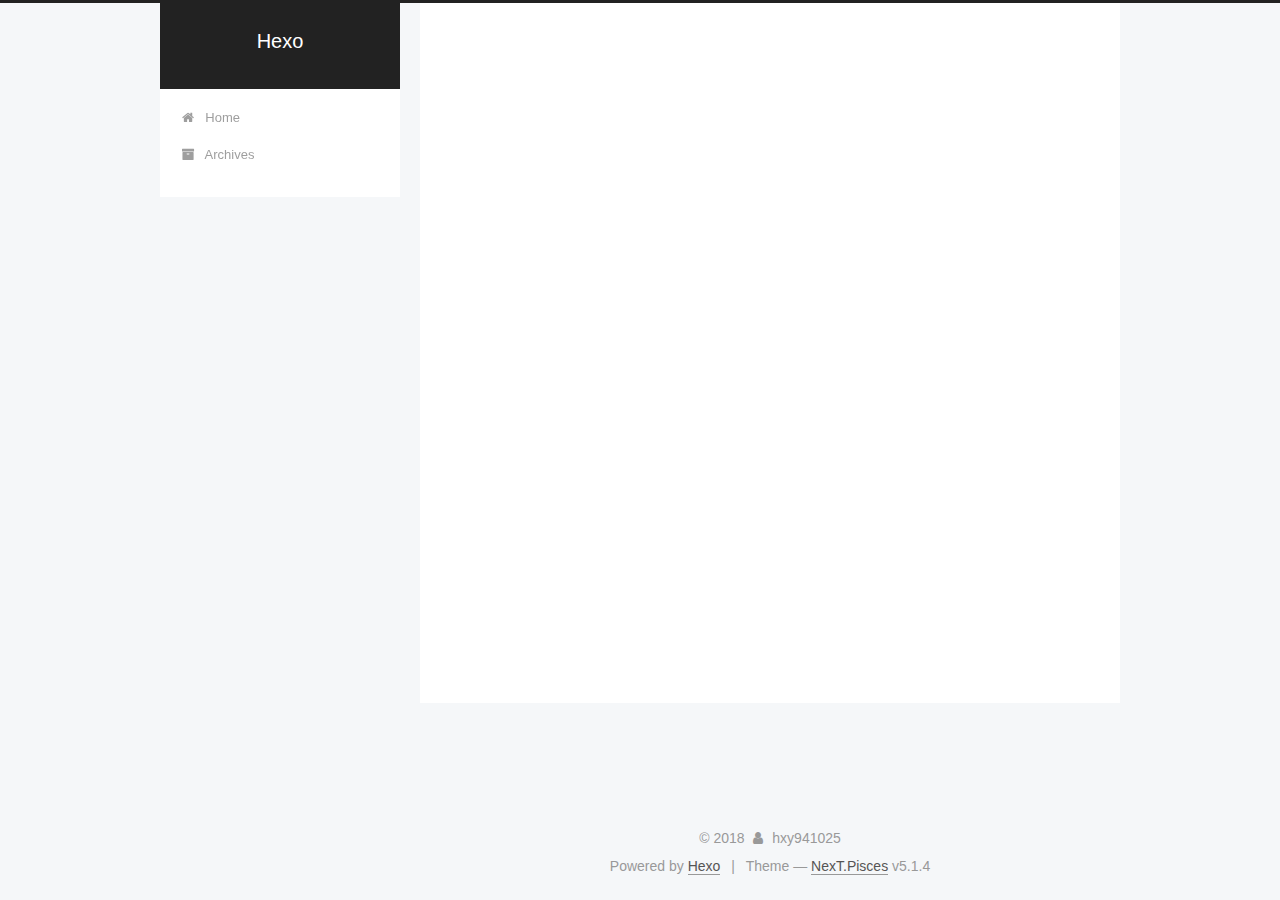
==== commit 2b2d4558: "Site updated: 2018-07-19 17:36:52" ====
--- a/archives/index.html
+++ b/archives/index.html
@@ -314,7 +314,7 @@
         <div class="site-overview">
           <div class="site-author motion-element" itemprop="author" itemscope itemtype="http://schema.org/Person">
             
-              <p class="site-author-name" itemprop="name">John Doe</p>
+              <p class="site-author-name" itemprop="name">hxy941025</p>
               <p class="site-description motion-element" itemprop="description"></p>
           </div>
 
@@ -370,7 +370,7 @@
   <span class="with-love">
     <i class="fa fa-user"></i>
   </span>
-  <span class="author" itemprop="copyrightHolder">John Doe</span>
+  <span class="author" itemprop="copyrightHolder">hxy941025</span>
 
   
 </div>
--- a/css/main.css
+++ b/css/main.css
@@ -1823,7 +1823,7 @@
   width: 4px;
   height: 4px;
   border-radius: 50%;
-  background: #ffffe9;
+  background: #e2eeb8;
 }
 .links-of-blogroll {
   font-size: 13px;
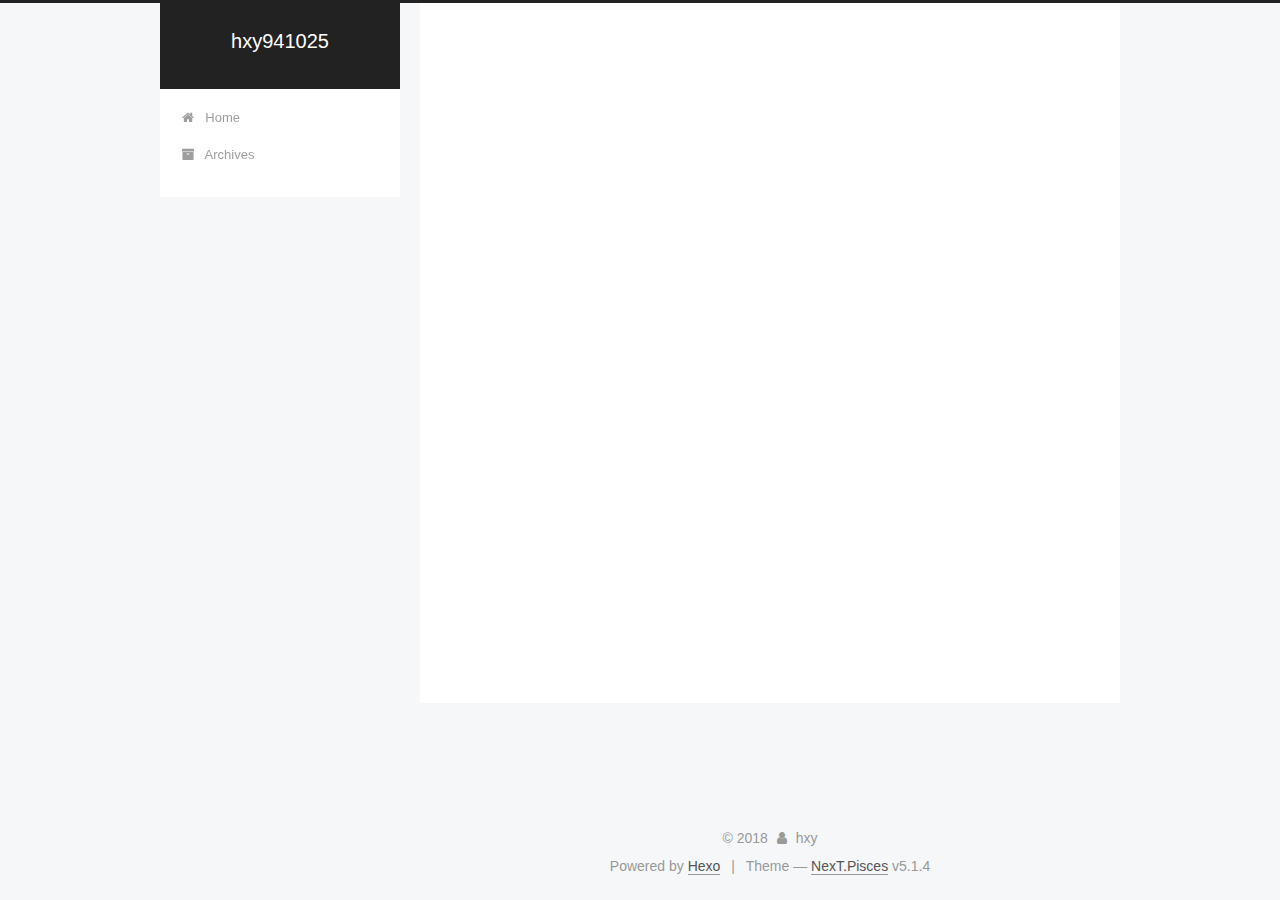
==== commit f680e6bb: "Site updated: 2018-07-19 17:37:36" ====
--- a/archives/index.html
+++ b/archives/index.html
@@ -80,12 +80,12 @@
 
 
 <meta property="og:type" content="website">
-<meta property="og:title" content="Hexo">
+<meta property="og:title" content="hxy941025">
 <meta property="og:url" content="http://yoursite.com/archives/index.html">
-<meta property="og:site_name" content="Hexo">
+<meta property="og:site_name" content="hxy941025">
 <meta property="og:locale" content="default">
 <meta name="twitter:card" content="summary">
-<meta name="twitter:title" content="Hexo">
+<meta name="twitter:title" content="hxy941025">
 
 
 
@@ -121,7 +121,7 @@
 
 
 
-  <title>Archive | Hexo</title>
+  <title>Archive | hxy941025</title>
   
 
 
@@ -151,7 +151,7 @@
     <div class="custom-logo-site-title">
       <a href="/"  class="brand" rel="start">
         <span class="logo-line-before"><i></i></span>
-        <span class="site-title">Hexo</span>
+        <span class="site-title">hxy941025</span>
         <span class="logo-line-after"><i></i></span>
       </a>
     </div>
@@ -314,7 +314,7 @@
         <div class="site-overview">
           <div class="site-author motion-element" itemprop="author" itemscope itemtype="http://schema.org/Person">
             
-              <p class="site-author-name" itemprop="name">hxy941025</p>
+              <p class="site-author-name" itemprop="name">hxy</p>
               <p class="site-description motion-element" itemprop="description"></p>
           </div>
 
@@ -370,7 +370,7 @@
   <span class="with-love">
     <i class="fa fa-user"></i>
   </span>
-  <span class="author" itemprop="copyrightHolder">hxy941025</span>
+  <span class="author" itemprop="copyrightHolder">hxy</span>
 
   
 </div>
--- a/css/main.css
+++ b/css/main.css
@@ -1823,7 +1823,7 @@
   width: 4px;
   height: 4px;
   border-radius: 50%;
-  background: #e2eeb8;
+  background: #5e1f41;
 }
 .links-of-blogroll {
   font-size: 13px;
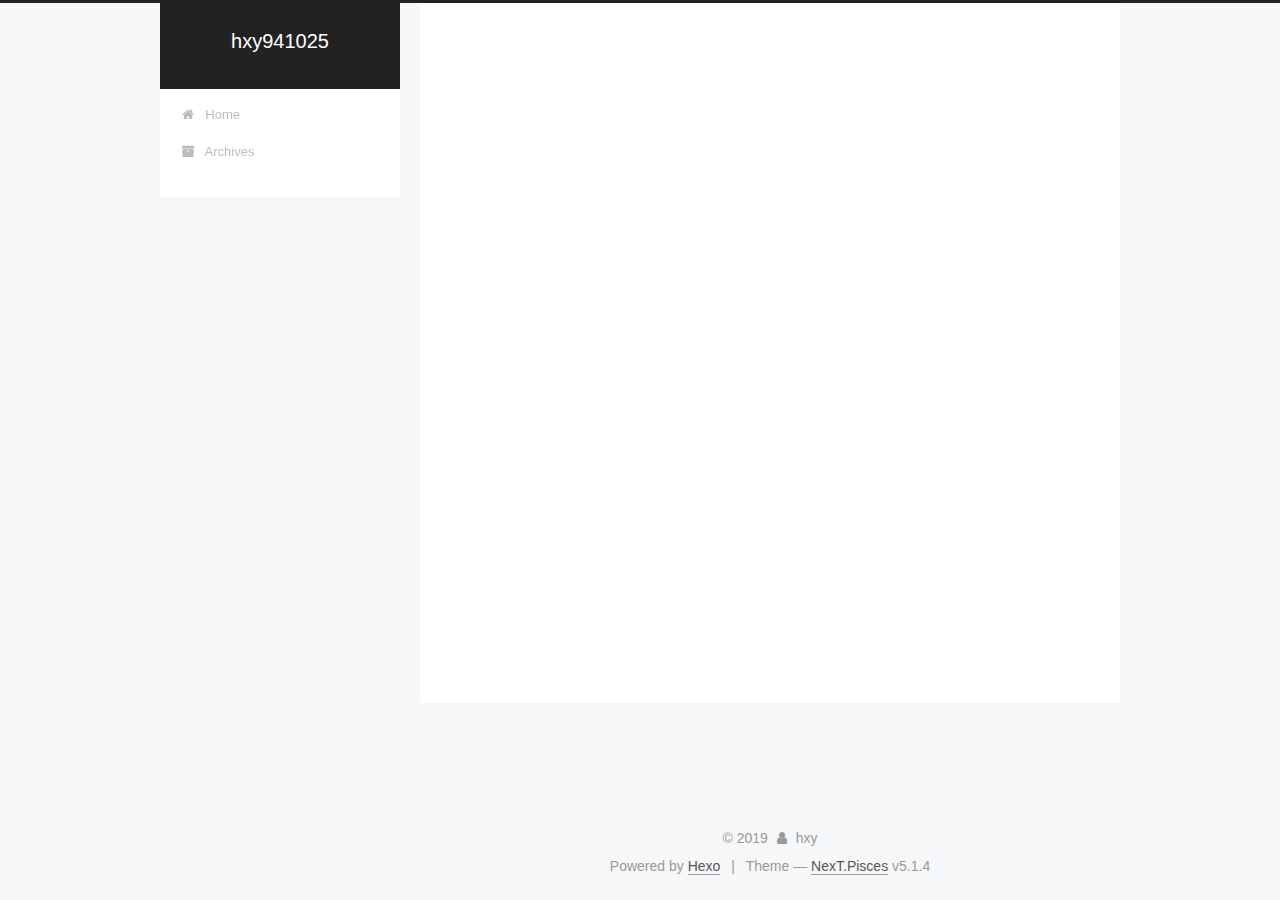
==== commit 00244929: "Site updated: 2019-06-19 20:00:06" ====
--- a/archives/index.html
+++ b/archives/index.html
@@ -227,8 +227,50 @@
         
           
         
-        Um..! 1 post. Keep on posting.
+        Um..! 2 posts in total. Keep on posting.
       </span>
+
+      
+
+        
+        
+        
+
+        
+          
+          <div class="collection-title">
+            <h1 class="archive-year" id="archive-year-2019">2019</h1>
+          </div>
+        
+        
+
+        
+
+  <article class="post post-type-normal" itemscope itemtype="http://schema.org/Article">
+    <header class="post-header">
+
+      <h2 class="post-title">
+        
+            <a class="post-title-link" href="/2019/06/19/test/" itemprop="url">
+              
+                <span itemprop="name">Untitled</span>
+              
+            </a>
+        
+      </h2>
+
+      <div class="post-meta">
+        <time class="post-time" itemprop="dateCreated"
+              datetime="2019-06-19T19:57:47+08:00"
+              content="2019-06-19" >
+          06-19
+        </time>
+      </div>
+
+    </header>
+  </article>
+
+
 
       
 
@@ -325,7 +367,7 @@
               
                 <a href="/archives/">
               
-                  <span class="site-state-item-count">1</span>
+                  <span class="site-state-item-count">2</span>
                   <span class="site-state-item-name">posts</span>
                 </a>
               </div>
@@ -366,7 +408,7 @@
 
     <footer id="footer" class="footer">
       <div class="footer-inner">
-        <div class="copyright">&copy; <span itemprop="copyrightYear">2018</span>
+        <div class="copyright">&copy; <span itemprop="copyrightYear">2019</span>
   <span class="with-love">
     <i class="fa fa-user"></i>
   </span>
--- a/css/main.css
+++ b/css/main.css
@@ -1823,7 +1823,7 @@
   width: 4px;
   height: 4px;
   border-radius: 50%;
-  background: #5e1f41;
+  background: #d4ff22;
 }
 .links-of-blogroll {
   font-size: 13px;
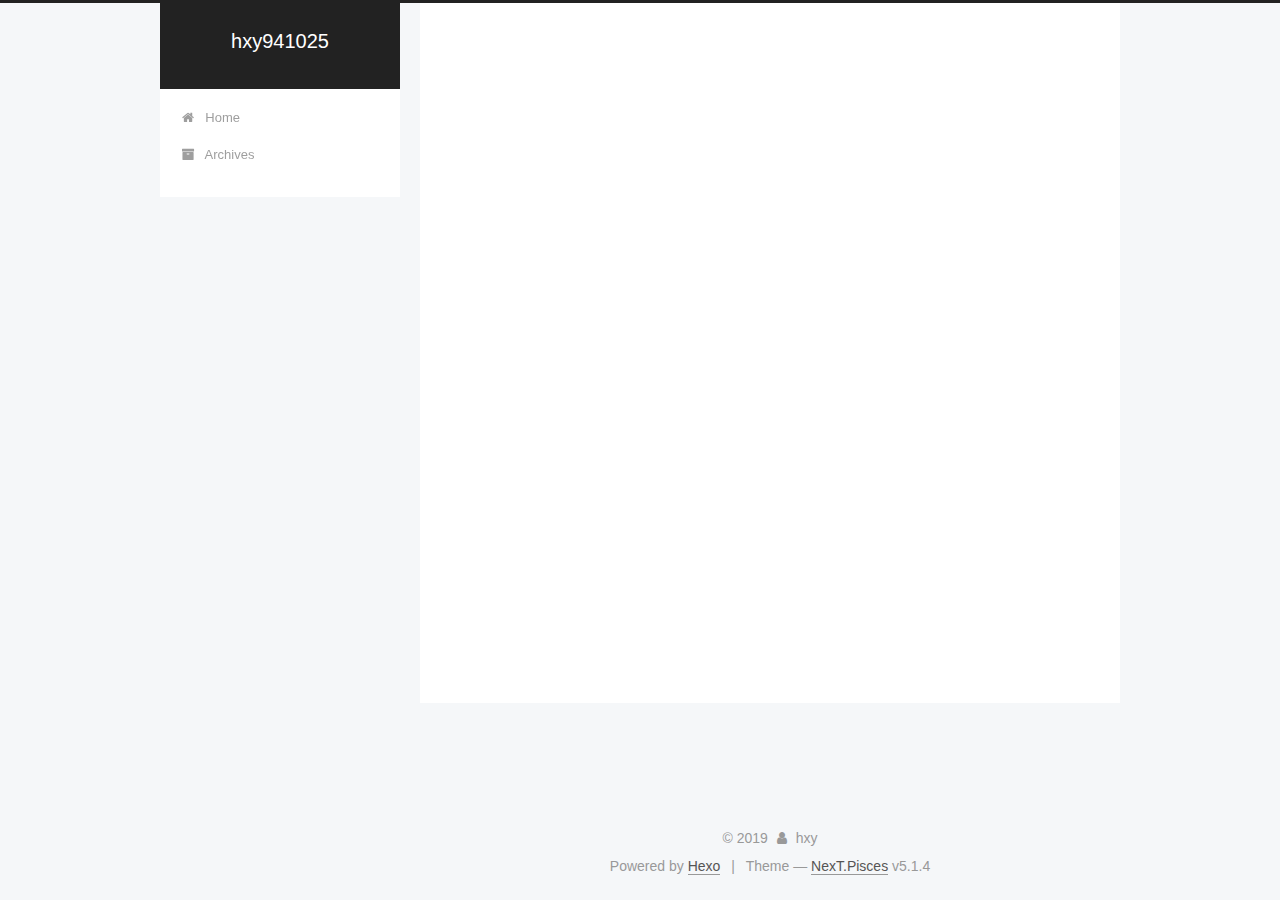
==== commit cf9ef368: "Site updated: 2019-06-19 20:07:48" ====
--- a/archives/index.html
+++ b/archives/index.html
@@ -253,7 +253,7 @@
         
             <a class="post-title-link" href="/2019/06/19/test/" itemprop="url">
               
-                <span itemprop="name">Untitled</span>
+                <span itemprop="name">test</span>
               
             </a>
         
--- a/css/main.css
+++ b/css/main.css
@@ -1823,7 +1823,7 @@
   width: 4px;
   height: 4px;
   border-radius: 50%;
-  background: #d4ff22;
+  background: #e709c9;
 }
 .links-of-blogroll {
   font-size: 13px;
